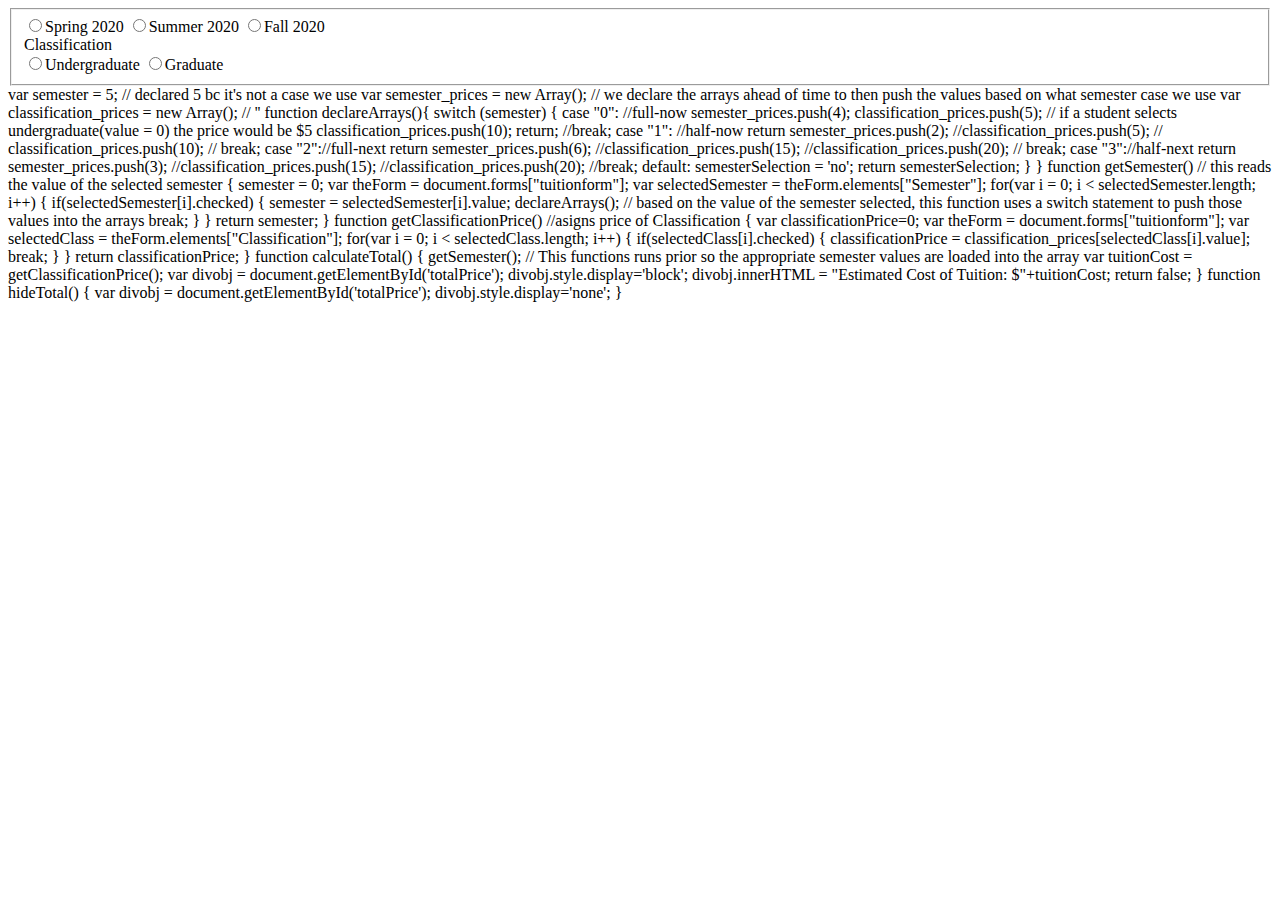
==== 20200311.html @ 130670ac "Configuring functionality between calendar years" ====
<!--------------HTML FORM -------------------------->
<!DOCTYPE html>
<html>
<head>
  <meta charset="utf-8">
  <meta name="viewport" content="width=device-width">
  <title>JS Bin</title>
</head>
<body>
  <form action="" id="tuitionform" onsubmit="return false">
	<div>
		<div>
			<fieldset>
              <label class="radiolabel"><input type="radio" name="Semester" value="0" onclick="calculateTotal()">Spring 2020</label>
              <label class="radiolabel"><input type="radio" name="Semester" value="1" onclick="calculateTotal()">Summer 2020</label>
              <label class="radiolabel"><input type="radio" name="Semester" value="2" onclick="calculateTotal()">Fall 2020</label>
              <br>
              <!-- Value deterimes the semester we are pulling numbers from for our arrays -->
              
              <label>Classification</label><br>
			  <label class="radiolabel"><input type="radio"  name="Classification" value="0" onclick="calculateTotal()"/>Undergraduate</label>
              <label class="radiolabel"><input type="radio"  name="Classification" value="1" onclick="calculateTotal()"/>Graduate</label>
              <!-- Value declares which price in the classification_prices array to assign -->
			  <br>
            </fieldset>
		</div>
		<div id="totalPrice"></div>
	</div>  
  </form>
</body>
</html>


var semester = 5; // declared 5 bc it's not a case we use
var semester_prices = new Array(); // we declare the arrays ahead of time to then push the values based on what semester case we use
var classification_prices = new Array(); // ''

function declareArrays(){
  switch (semester) {
    case "0": //full-now
        semester_prices.push(4);
        classification_prices.push(5); // if a student selects undergraduate(value = 0) the price would be $5
        classification_prices.push(10);
        return;
        //break;
    case "1": //half-now
        return semester_prices.push(2);
        //classification_prices.push(5);
       // classification_prices.push(10);
       // break;
    case "2"://full-next
        return semester_prices.push(6);
        //classification_prices.push(15);
        //classification_prices.push(20);
       // break;
    case "3"://half-next
        return semester_prices.push(3);
        //classification_prices.push(15);
        //classification_prices.push(20);
        //break;
    default:
        semesterSelection = 'no';
      return semesterSelection;
}
}

<!---------------Javascript ------------------->
function getSemester() // this reads the value of the selected semester
{
	semester = 0;
	var theForm = document.forms["tuitionform"];
	var selectedSemester = theForm.elements["Semester"];
	for(var i = 0; i < selectedSemester.length; i++)
	{
		if(selectedSemester[i].checked)
		{
			semester = selectedSemester[i].value;
            declareArrays(); // based on the value of the semester selected, this function uses a switch statement to push those values into the arrays
          break;
		}
	}
	return semester;
}

function getClassificationPrice() //asigns price of Classification
{  
    var classificationPrice=0;
    var theForm = document.forms["tuitionform"];
    var selectedClass = theForm.elements["Classification"];
    for(var i = 0; i < selectedClass.length; i++)
    {
        
        if(selectedClass[i].checked)
        {
            classificationPrice = classification_prices[selectedClass[i].value]; 
            break;
        }
    }
    return classificationPrice;
}

function calculateTotal() 
{

  getSemester();  // This functions runs prior so the appropriate semester values are loaded into the array
  var tuitionCost = getClassificationPrice();
  
  var divobj = document.getElementById('totalPrice');
    divobj.style.display='block';
   divobj.innerHTML = "Estimated Cost of Tuition: $"+tuitionCost;
   return false;
}

function hideTotal()
{
  var divobj = document.getElementById('totalPrice');
  divobj.style.display='none';
}
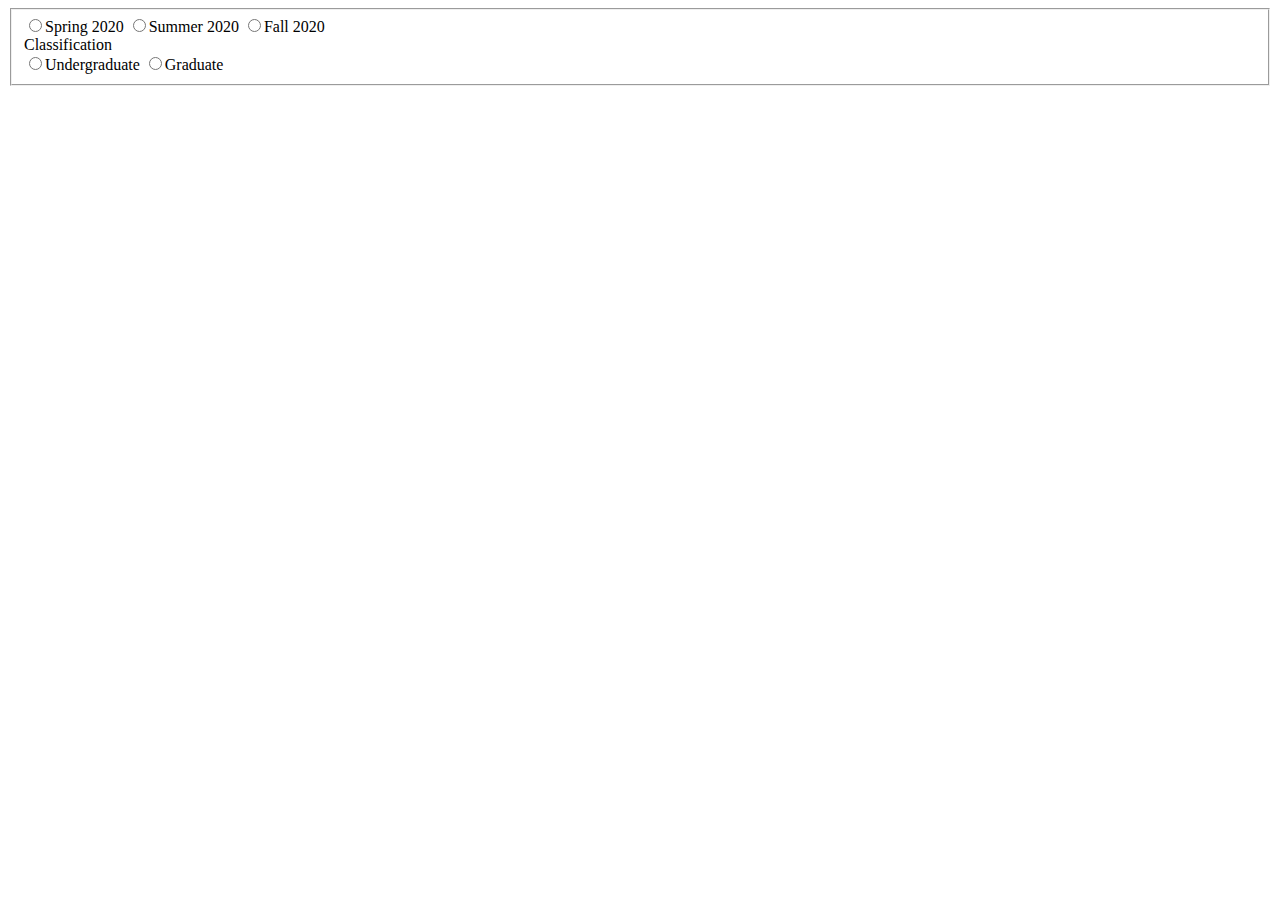
==== commit 2501121d: "Tuition * Hours functionality" ====
--- a/20200311.html
+++ b/20200311.html
@@ -1,4 +1,4 @@
-<!--------------HTML FORM -------------------------->
+<!--HTML FORM -------------------------->
 <!DOCTYPE html>
 <html>
 <head>
@@ -16,7 +16,7 @@
               <label class="radiolabel"><input type="radio" name="Semester" value="2" onclick="calculateTotal()">Fall 2020</label>
               <br>
               <!-- Value deterimes the semester we are pulling numbers from for our arrays -->
-              
+
               <label>Classification</label><br>
 			  <label class="radiolabel"><input type="radio"  name="Classification" value="0" onclick="calculateTotal()"/>Undergraduate</label>
               <label class="radiolabel"><input type="radio"  name="Classification" value="1" onclick="calculateTotal()"/>Graduate</label>
@@ -24,97 +24,96 @@
 			  <br>
             </fieldset>
 		</div>
-		<div id="totalPrice"></div>
-	</div>  
+		<div id="totalPrice">
+    </div>
+	</div>
   </form>
+  <script>
+  var semester = 5; // declared 5 bc it's not a case we use
+  var semester_prices = new Array(); // we declare the arrays ahead of time to then push the values based on what semester case we use
+  var classification_prices = new Array(); // ''
+
+  function declareArrays(){
+    switch (semester) {
+      case "0": //full-now
+          semester_prices.push(4);
+          classification_prices.push(5); // if a student selects undergraduate(value = 0) the price would be $5
+          classification_prices.push(10);
+          return;
+          //break;
+      case "1": //half-now
+          return semester_prices.push(2);
+          //classification_prices.push(5);
+         // classification_prices.push(10);
+         // break;
+      case "2"://full-next
+          return semester_prices.push(6);
+          //classification_prices.push(15);
+          //classification_prices.push(20);
+         // break;
+      case "3"://half-next
+          return semester_prices.push(3);
+          //classification_prices.push(15);
+          //classification_prices.push(20);
+          //break;
+      default:
+          semesterSelection = 'no';
+        return semesterSelection;
+  }
+  }
+
+  function getSemester() // this reads the value of the selected semester
+  {
+  	semester = 0;
+  	var theForm = document.forms["tuitionform"];
+  	var selectedSemester = theForm.elements["Semester"];
+  	for(var i = 0; i < selectedSemester.length; i++)
+  	{
+  		if(selectedSemester[i].checked)
+  		{
+  			semester = selectedSemester[i].value;
+              declareArrays(); // based on the value of the semester selected, this function uses a switch statement to push those values into the arrays
+            break;
+  		}
+  	}
+  	return semester;
+  }
+
+  function getClassificationPrice() //asigns price of Classification
+  {
+      var classificationPrice=0;
+      var theForm = document.forms["tuitionform"];
+      var selectedClass = theForm.elements["Classification"];
+      for(var i = 0; i < selectedClass.length; i++)
+      {
+
+          if(selectedClass[i].checked)
+          {
+              classificationPrice = classification_prices[selectedClass[i].value];
+              break;
+          }
+      }
+      return classificationPrice;
+  }
+
+  function calculateTotal()
+  {
+
+    getSemester();  // This functions runs prior so the appropriate semester values are loaded into the array
+    var tuitionCost = getClassificationPrice();
+
+    var divobj = document.getElementById('totalPrice');
+      divobj.style.display='block';
+     divobj.innerHTML = "Estimated Cost of Tuition: $"+tuitionCost;
+     return false;
+  }
+
+  function hideTotal()
+  {
+    var divobj = document.getElementById('totalPrice');
+    divobj.style.display='none';
+  }
+
+  </script>
 </body>
 </html>
-
-
-var semester = 5; // declared 5 bc it's not a case we use
-var semester_prices = new Array(); // we declare the arrays ahead of time to then push the values based on what semester case we use
-var classification_prices = new Array(); // ''
-
-function declareArrays(){
-  switch (semester) {
-    case "0": //full-now
-        semester_prices.push(4);
-        classification_prices.push(5); // if a student selects undergraduate(value = 0) the price would be $5
-        classification_prices.push(10);
-        return;
-        //break;
-    case "1": //half-now
-        return semester_prices.push(2);
-        //classification_prices.push(5);
-       // classification_prices.push(10);
-       // break;
-    case "2"://full-next
-        return semester_prices.push(6);
-        //classification_prices.push(15);
-        //classification_prices.push(20);
-       // break;
-    case "3"://half-next
-        return semester_prices.push(3);
-        //classification_prices.push(15);
-        //classification_prices.push(20);
-        //break;
-    default:
-        semesterSelection = 'no';
-      return semesterSelection;
-}
-}
-
-<!---------------Javascript ------------------->
-function getSemester() // this reads the value of the selected semester
-{
-	semester = 0;
-	var theForm = document.forms["tuitionform"];
-	var selectedSemester = theForm.elements["Semester"];
-	for(var i = 0; i < selectedSemester.length; i++)
-	{
-		if(selectedSemester[i].checked)
-		{
-			semester = selectedSemester[i].value;
-            declareArrays(); // based on the value of the semester selected, this function uses a switch statement to push those values into the arrays
-          break;
-		}
-	}
-	return semester;
-}
-
-function getClassificationPrice() //asigns price of Classification
-{  
-    var classificationPrice=0;
-    var theForm = document.forms["tuitionform"];
-    var selectedClass = theForm.elements["Classification"];
-    for(var i = 0; i < selectedClass.length; i++)
-    {
-        
-        if(selectedClass[i].checked)
-        {
-            classificationPrice = classification_prices[selectedClass[i].value]; 
-            break;
-        }
-    }
-    return classificationPrice;
-}
-
-function calculateTotal() 
-{
-
-  getSemester();  // This functions runs prior so the appropriate semester values are loaded into the array
-  var tuitionCost = getClassificationPrice();
-  
-  var divobj = document.getElementById('totalPrice');
-    divobj.style.display='block';
-   divobj.innerHTML = "Estimated Cost of Tuition: $"+tuitionCost;
-   return false;
-}
-
-function hideTotal()
-{
-  var divobj = document.getElementById('totalPrice');
-  divobj.style.display='none';
-}
-
-
